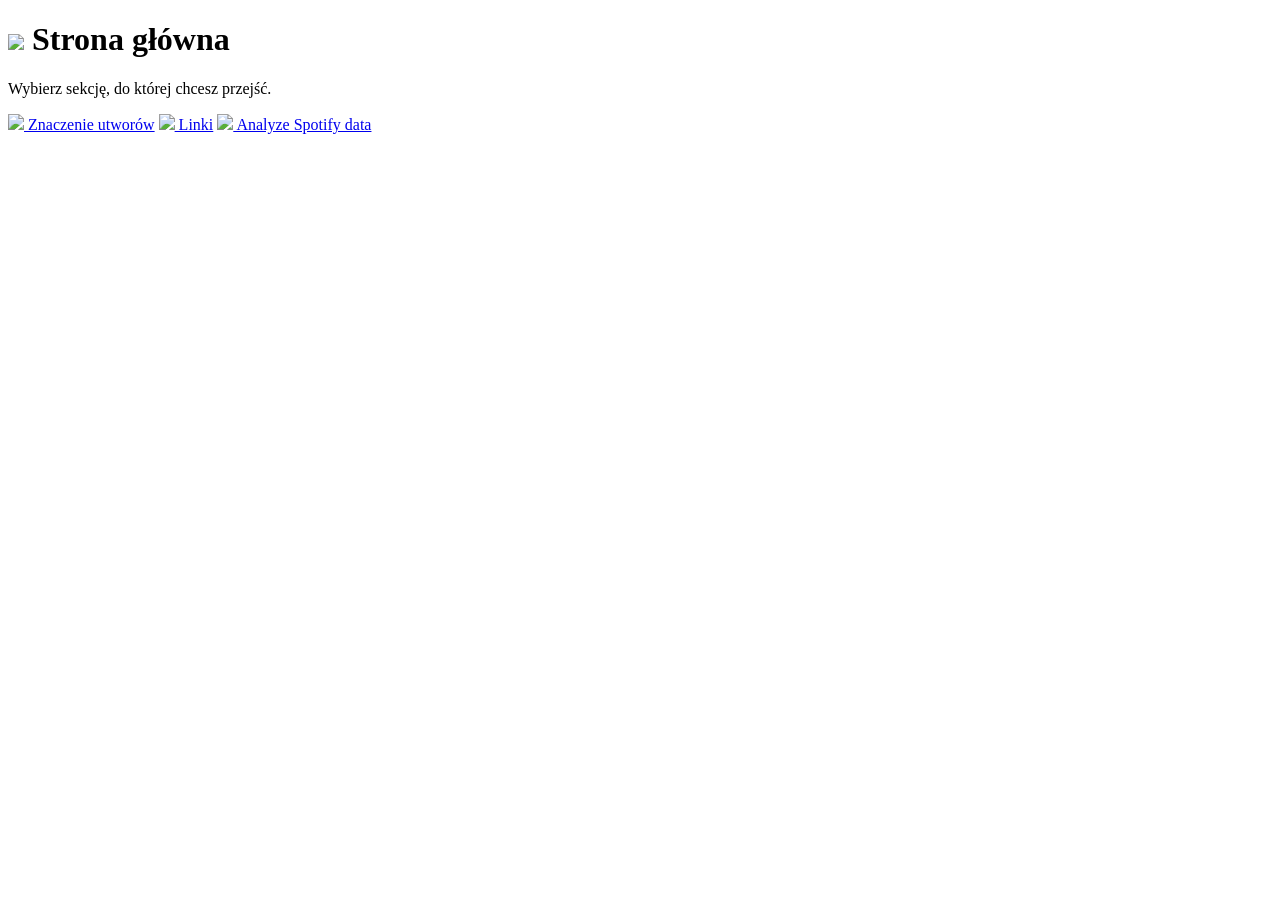
==== index.html @ 43f1c709 "Add favicon link to index.html Added a favicon link to the head section." ====
<!DOCTYPE html>
<html lang="pl">

<head>
    <meta charset="UTF-8">
    <title>Strona główna</title>
    <link rel="stylesheet" href="style.css">
    <link rel="icon" type="image/png" href="mojaStronaLogo.png">
</head>

<body class="stronaGlowna">

    <div class="blok">
        <h1><img src="houseIcon.png"> Strona główna</h1>
        <p>Wybierz sekcję, do której chcesz przejść.</p>
    </div>

    <div class="blok">
        <a class="button" href="znaczenieUtworow.html"><img src="musicIcon.png"> Znaczenie utworów</a>
        <a class="button" href="linki.html"><img src="hyperlinkIcon.png"> Linki</a>
        <a class="button" href="analyzeSpotifyData.html"><img src="spotifyIcon.png"> Analyze Spotify data</a>
    </div>

</body>

</html>
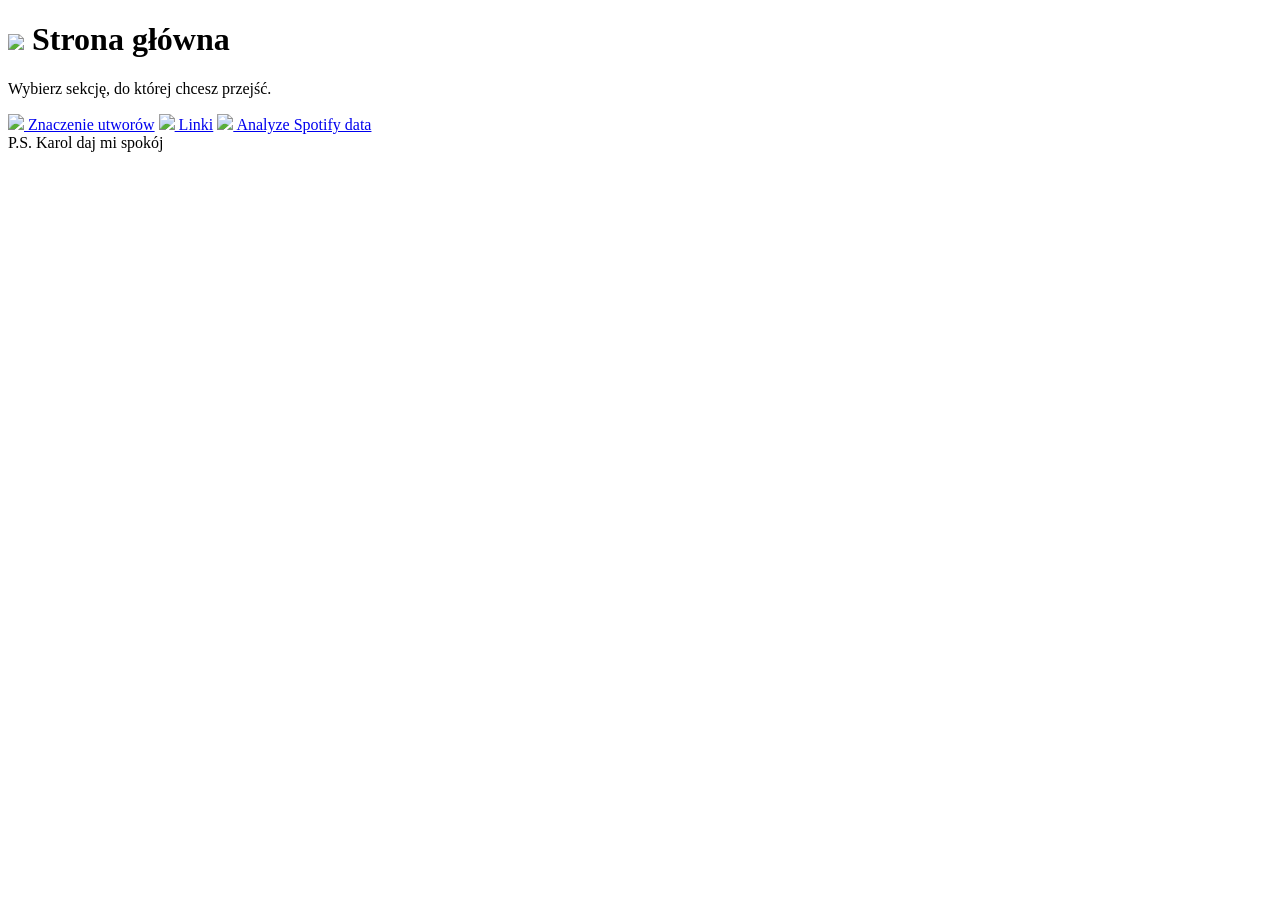
==== commit 86a70de7: "Add footer to index.html Added a footer with a personal message." ====
--- a/index.html
+++ b/index.html
@@ -21,6 +21,8 @@
         <a class="button" href="analyzeSpotifyData.html"><img src="spotifyIcon.png"> Analyze Spotify data</a>
     </div>
 
+    <footer>P.S. Karol daj mi spokój</footer>
+
 </body>
 
 </html>
